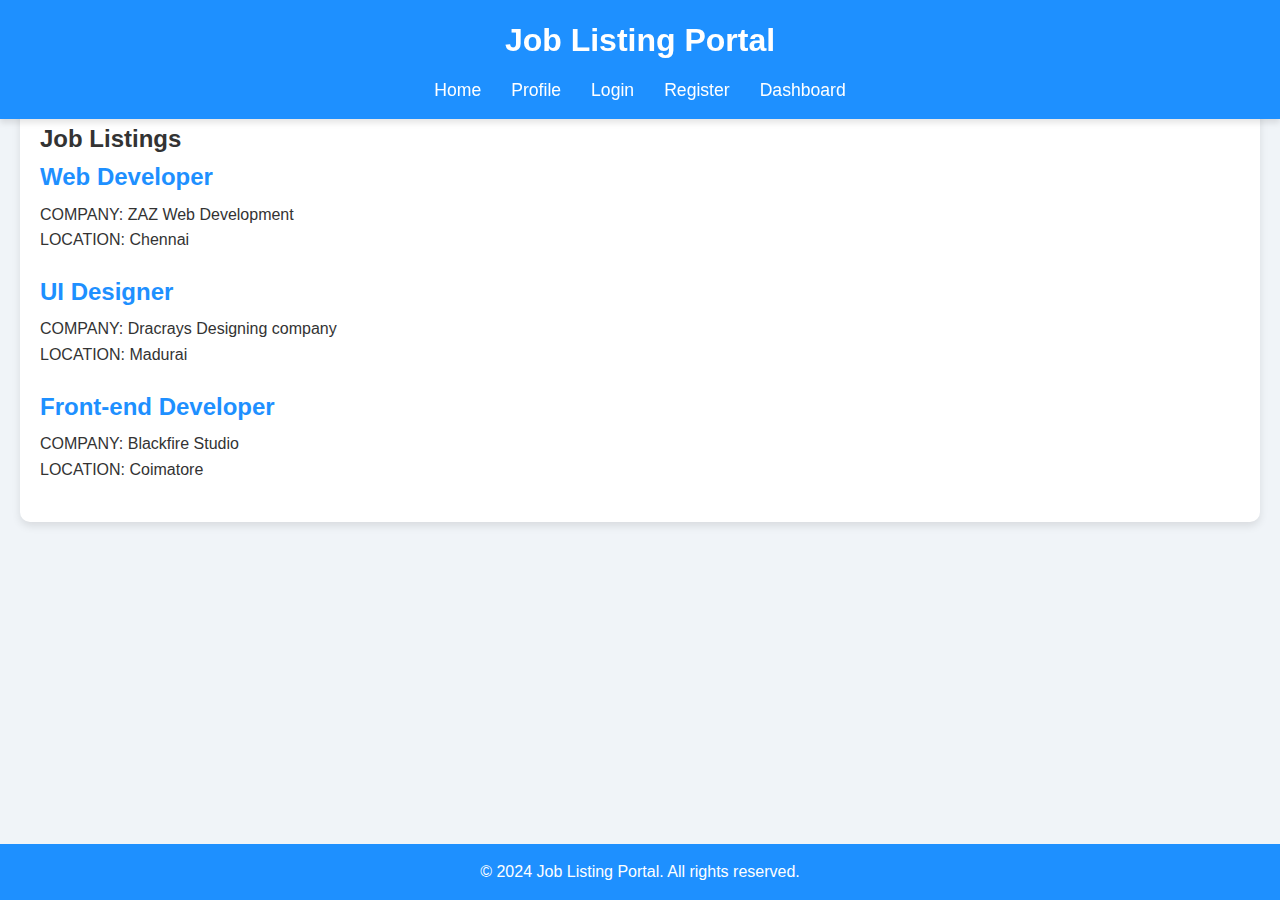
==== Job listing portal/index.html @ c6d07ba0 "Add files via upload" ====
<!DOCTYPE html>
<html lang="en">
    <head>
        <meta charset="UTF-8">
        <meta name="viewport" content="width-device-width, initial-scale=1.0">
        <title>JOB LISTING PORTAL</title>
        <link rel="icon" type="image/x-icon" href="C:\Users\antof\Downloads\icons8-hand-right-100.png">
        <link rel="stylesheet" href="styles.css">
    </head>
    <body>
        <header>
            <h1>Job Listing Portal</h1>
            <nav>
                <ul>
                    <li><a href="index.html">Home</a></li>
                    <li><a href="profile.html">Profile</a></li>
                    <li><a href="login.html">Login</a></li>
                    <li><a href="register.html">Register</a></li>
                    <li><a href="dashboard.html">Dashboard</a></li>
                </ul>
            </nav>
        </header>

        <main>
            <section id="job-listing">
                <h2>Job Listings</h2>

                <div class="job-listing">
                    <h3>Web Developer</h3>
                    <p>COMPANY: ZAZ Web Development</p>
                    <p>LOCATION: Chennai</p>
                </div>
                <div class="job-listing">
                    <h3>UI Designer</h3>
                    <p>COMPANY: Dracrays Designing company</p>
                    <p>LOCATION: Madurai</p>
                </div>
                <div class="job-listing">
                    <h3>Front-end Developer</h3>
                    <p>COMPANY: Blackfire Studio</p>
                    <p>LOCATION: Coimatore</p>
                </div>
            </section>
        </main>

        <footer>
            <p>&copy; 2024 Job Listing Portal. All rights reserved.</p>
        </footer>
        <script src="script.js"></script>
    </body>
</html>
---- Job listing portal/styles.css ----
/* General Reset */
* {
    margin: 0;
    padding: 0;
    box-sizing: border-box;
    font-family: Arial, sans-serif;
}

/* Body Styling */
body {
    background-color: #f0f4f8; /* Light blue background */
    color: #333; /* Dark text color */
    line-height: 1.6;
}

/* Header Styling */
header {
    background-color: #1e90ff; /* Dodger blue */
    color: white;
    padding: 15px 20px;
    text-align: center;
    position: fixed;
    width: 100%;
    top: 0;
    left: 0;
    z-index: 1000;
    box-shadow: 0px 4px 6px rgba(0, 0, 0, 0.1);
}

header h1 {
    margin: 0;
    font-size: 2em;
}

/* Navigation Styling */
nav ul {
    list-style: none;
    display: flex;
    justify-content: center;
    margin-top: 10px;
}

nav ul li {
    margin: 0 15px;
}

nav ul li a {
    color: white;
    text-decoration: none;
    font-size: 1.1em;
    transition: color 0.3s ease-in-out;
}

nav ul li a:hover {
     /* Hover color */
    text-transform: uppercase;
}

/* Main Section Styling */
main {
    padding: 100px 20px 20px 20px; /* Top padding adjusted for fixed header */
    min-height: 100vh;
}

/* Job Listing Styling */
#job-listing {
    background-color: white;
    padding: 20px;
    border-radius: 10px;
    box-shadow: 0px 4px 8px rgba(0, 0, 0, 0.1);
    transition: transform 0.3s ease-in-out;
}

#job-listing:hover {
    transform: translateY(-5px); /* Hover effect */
}

.job-listing {
    margin-bottom: 20px;
}

.job-listing h3 {
    color: #1e90ff; /* Title color */
    font-size: 1.5em;
    margin-bottom: 5px;
}

/* Form Styling */
form {
    display: flex;
    flex-direction: column;
    gap: 15px;
    background-color: white;
    padding: 20px;
    border-radius: 10px;
    box-shadow: 0px 4px 8px rgba(0, 0, 0, 0.1);
}

form label {
    font-size: 1.1em;
    color: #333;
}

form input[type="text"],
form input[type="email"],
form input[type="password"],
form input[type="file"] {
    padding: 10px;
    font-size: 1em;
    border: 2px solid #1e90ff;
    border-radius: 5px;
    transition: border-color 0.3s ease-in-out;
}

form input[type="text"]:focus,
form input[type="email"]:focus,
form input[type="password"]:focus,
form input[type="file"]:focus {
    border-color: #1ee5ff; /* Focus color */
    outline: none;
}

form button {
    padding: 10px;
    font-size: 1.2em;
    color: white;
    background-color: #1e90ff;
    border: none;
    border-radius: 5px;
    cursor: pointer;
    transition: background-color 0.3s ease-in-out;
}

form button:hover {
    background-color: #ffcc00; /* Hover color */
    border-color: #ffffff;
}

/* Footer Styling */
footer {
    background-color: #1e90ff;
    color: white;
    text-align: center;
    padding: 15px 20px;
    position: fixed;
    width: 100%;
    bottom: 0;
    left: 0;
    z-index: 1000;
}

/* Responsive Design */
@media (max-width: 768px) {
    nav ul {
        flex-direction: column;
        margin-top: 5px;
    }

    nav ul li {
        margin: 10px 0;
    }

    form {
        padding: 15px;
    }

    #job-listing {
        padding: 15px;
    }
}
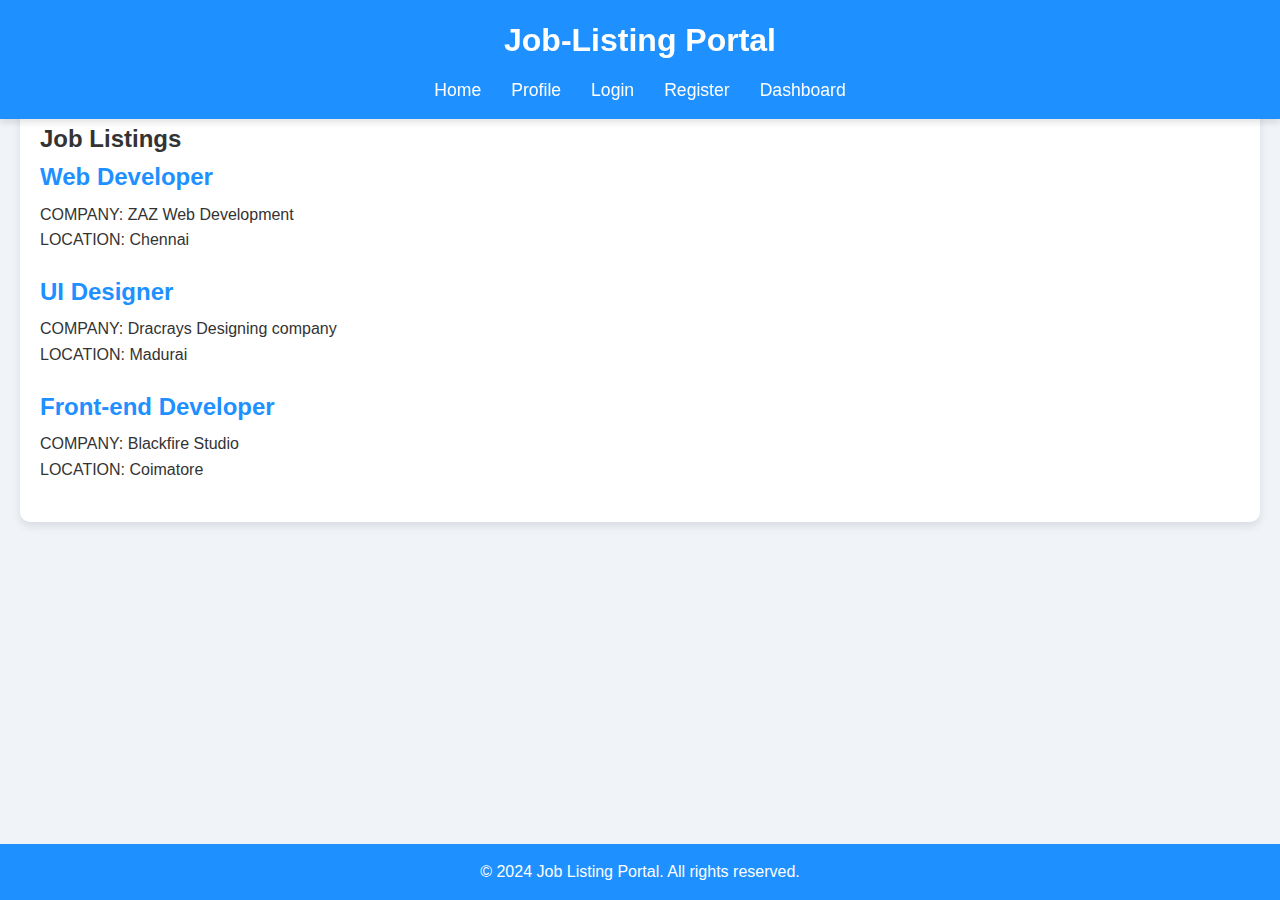
==== commit 80a6ecde: "Update index.html" ====
--- a/Job listing portal/index.html
+++ b/Job listing portal/index.html
@@ -9,7 +9,7 @@
     </head>
     <body>
         <header>
-            <h1>Job Listing Portal</h1>
+            <h1>Job-Listing Portal</h1>
             <nav>
                 <ul>
                     <li><a href="index.html">Home</a></li>
@@ -48,4 +48,4 @@
         </footer>
         <script src="script.js"></script>
     </body>
-</html>+</html>
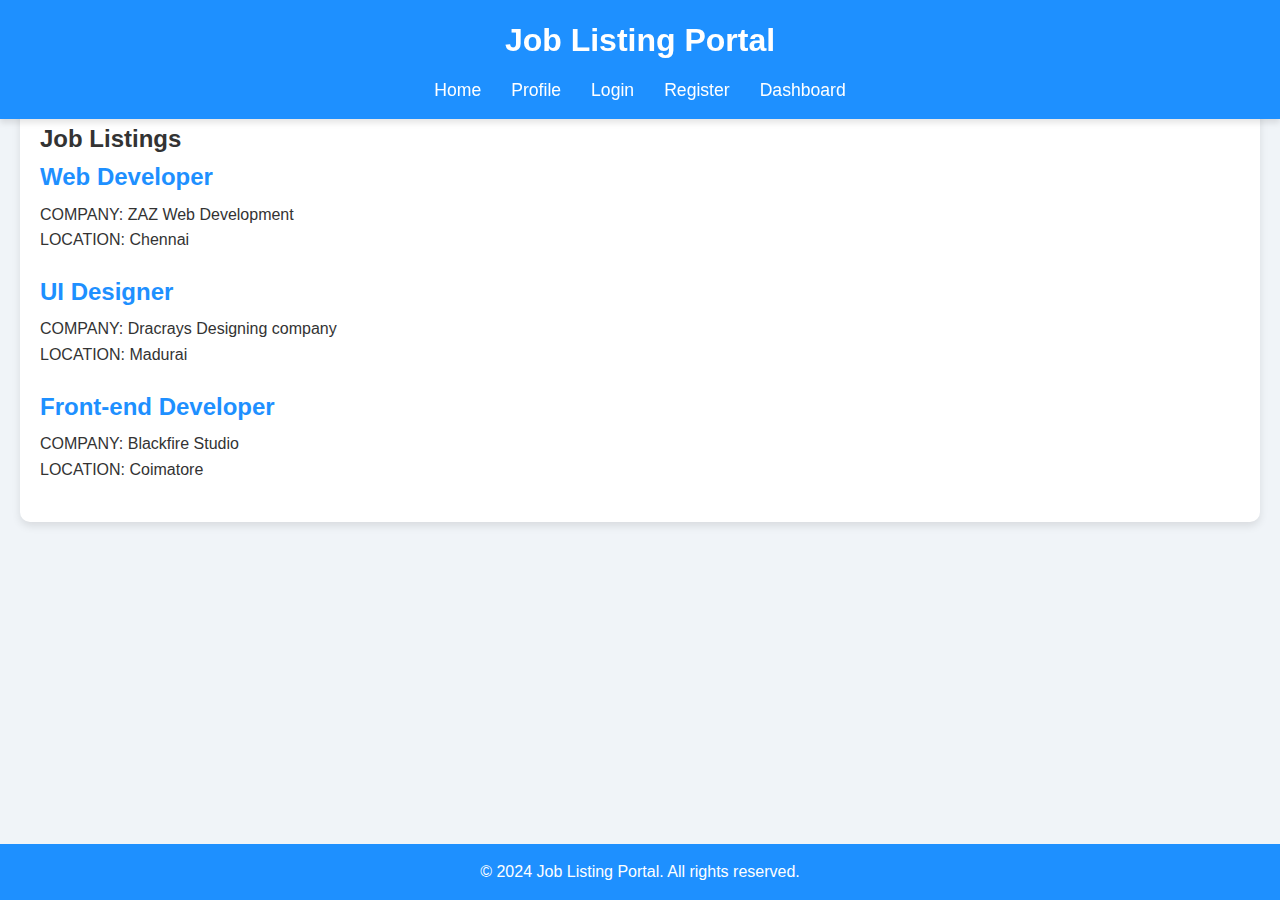
==== commit dec192e9: "Update index.html" ====
--- a/Job listing portal/index.html
+++ b/Job listing portal/index.html
@@ -9,7 +9,7 @@
     </head>
     <body>
         <header>
-            <h1>Job-Listing Portal</h1>
+            <h1>Job Listing Portal</h1>
             <nav>
                 <ul>
                     <li><a href="index.html">Home</a></li>
